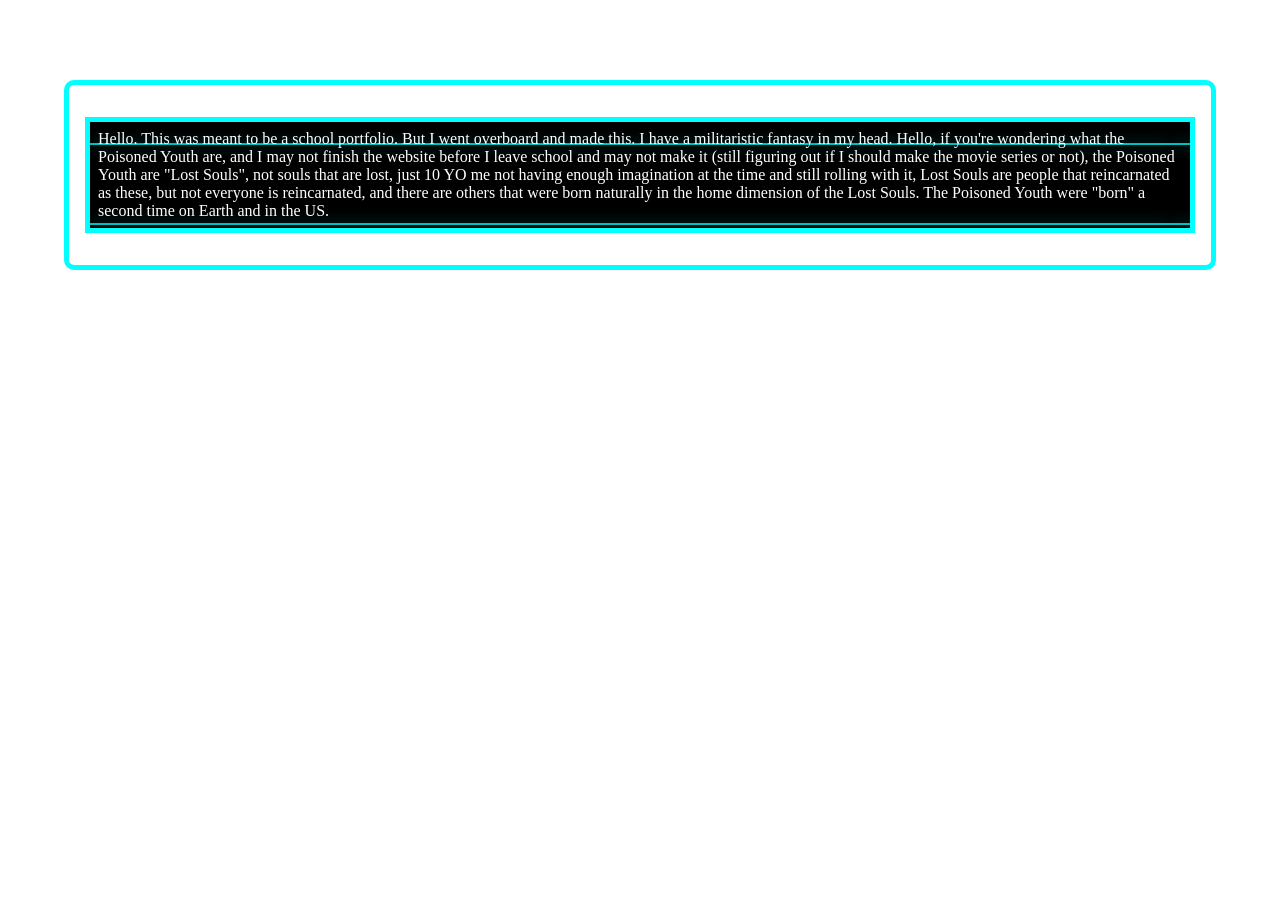
==== ActualPortfoilo/ActualReasonForCreation.html @ 16570619 "Access to Website" ====
<!DOCTYPE html>
<html lang="en">
<head>
    <meta charset="UTF-8">
    <meta name="viewport" content="width=device-width, initial-scale=1.0">
    <title>Document</title>
    <link rel="stylesheet" href="CSS Files/Template.CSS">
    <style>
        /*CSS*/
        body
        {
            color: white;
        }
        h1
        {
            color: white;
        }
    </style>
</head>
<body>
    <h1>Actual Reason for creation</h1>
    <div id="container">
        <p>
            Hello. This was meant to be a school portfolio. But I went overboard and made this. I have a militaristic fantasy in my head. Hello, if you're wondering what the Poisoned Youth are, and I may not finish the website before I leave school and may not make it (still figuring out if I should make the movie series or not), the Poisoned Youth are "Lost Souls", not souls that are lost, just 10 YO me not having enough imagination at the time and still rolling with it, Lost Souls are people that reincarnated as these, but not everyone is reincarnated, and there are others that were born naturally in the home dimension of the Lost Souls. The Poisoned Youth were "born" a second time on Earth and in the US.
        </p>
    </div>
</body>
</html>
---- ActualPortfoilo/CSS Files/Template.CSS ----
body
    {
        color: cyan;
        background-image: url(https://raw.githubusercontent.com/jmore-s010-a11y/Images/95ca2f21cf97195c68851efb451e6d2a469d095f/PhoneBackgroundforWebsite.png);
        margin-left: 5%;
        margin-right: 5%;
    }
    #header
    {
        background-color: cyan;
        padding: 1px;
        margin-bottom: 10px;
    }
    h1
    {
        color:black;
    }
    h3
    {
        color: black;
    }
    #container
    {
        border: 5px solid cyan;
        border-radius: 10px;
        padding: 1rem;
    }
    p
    {
        background-image: url(../ActualPortfolioImages/PhTextBackground.png);
        border: 5px solid cyan;
        padding: .5rem;
    }
    SAM
    {
        color: white;
    }
    #SecretMessage
    {
        color: white;
        margin-top: 100%;
    }
    SM
    {
        color: white;
    }
    ul
    {
        border: 5px solid cyan;
        justify-content: space-evenly;
        list-style-type: none;
        display: flex;
    }
    a
    {
        color: cyan;
    }
            /*Tablet*/
    @media  screen and (min-width:768px)
            {
                body{background-image: url(https://raw.githubusercontent.com/jmore-s010-a11y/Images/95ca2f21cf97195c68851efb451e6d2a469d095f/TabletBackgroundFinal%20copy.jpg);
                background-size: cover;
            background-attachment: fixed;}
            p
            {
                background-image: url(../ActualPortfolioImages/TaTextBackground.png);
            }
        /*PC*/
            @media  screen and (min-width:1024px)
        {
            body{background-image: url(https://raw.githubusercontent.com/jmore-s010-a11y/Images/f9fcfe8c2a595544a9ce6eb8663eab26f0bd8f6a/NEWBackgroundforWebsite.jpg);
            background-size: cover;
            background-attachment: fixed;}
            p
            {
            background-image: url(../ActualPortfolioImages/PCTextBackground.png);
            }
        }
            }
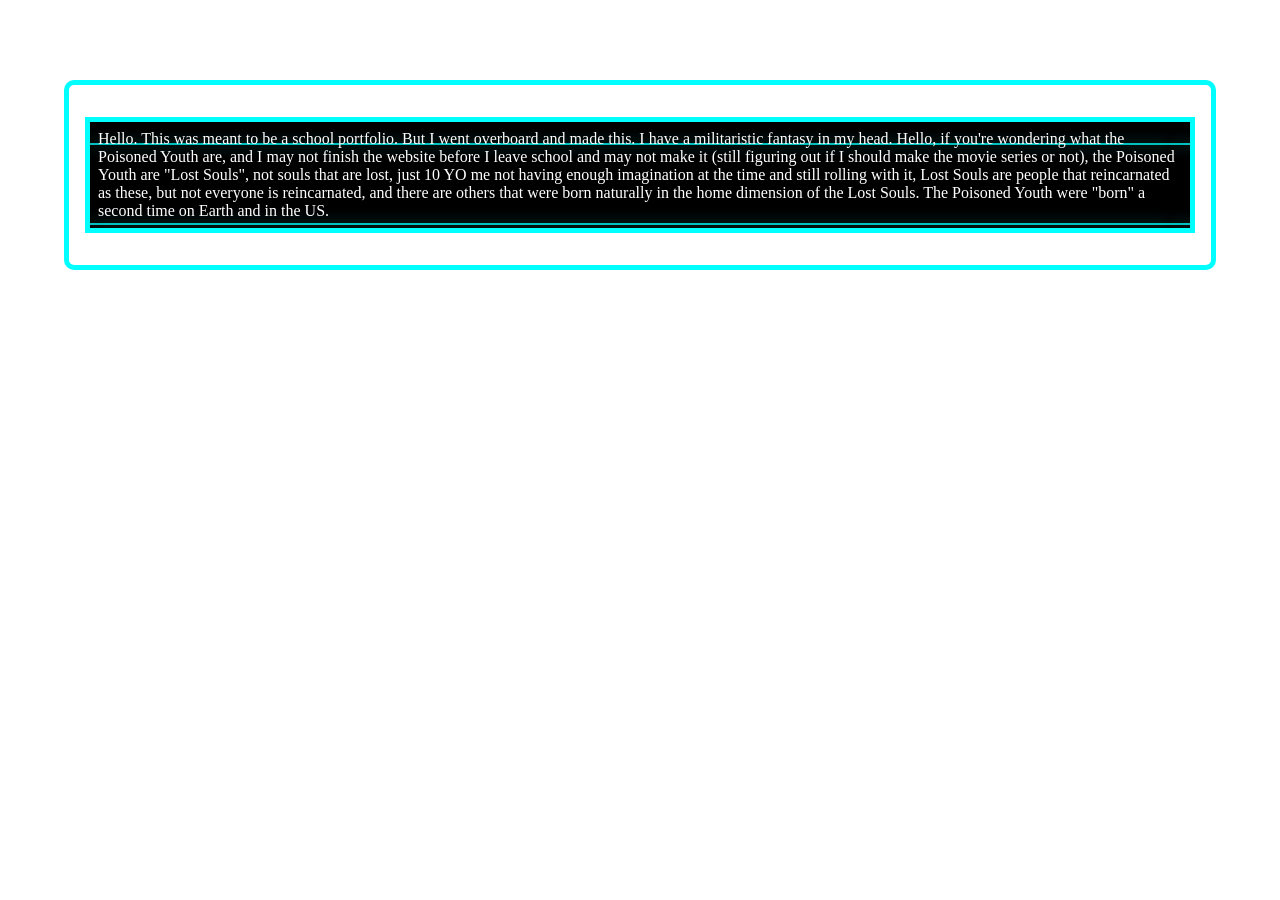
==== commit 42815a21: "Website" ====
--- a/ActualPortfoilo/ActualReasonForCreation.html
+++ b/ActualPortfoilo/ActualReasonForCreation.html
@@ -3,7 +3,7 @@
 <head>
     <meta charset="UTF-8">
     <meta name="viewport" content="width=device-width, initial-scale=1.0">
-    <title>Document</title>
+    <title>Actual Reason for Creation</title>
     <link rel="stylesheet" href="CSS Files/Template.CSS">
     <style>
         /*CSS*/
